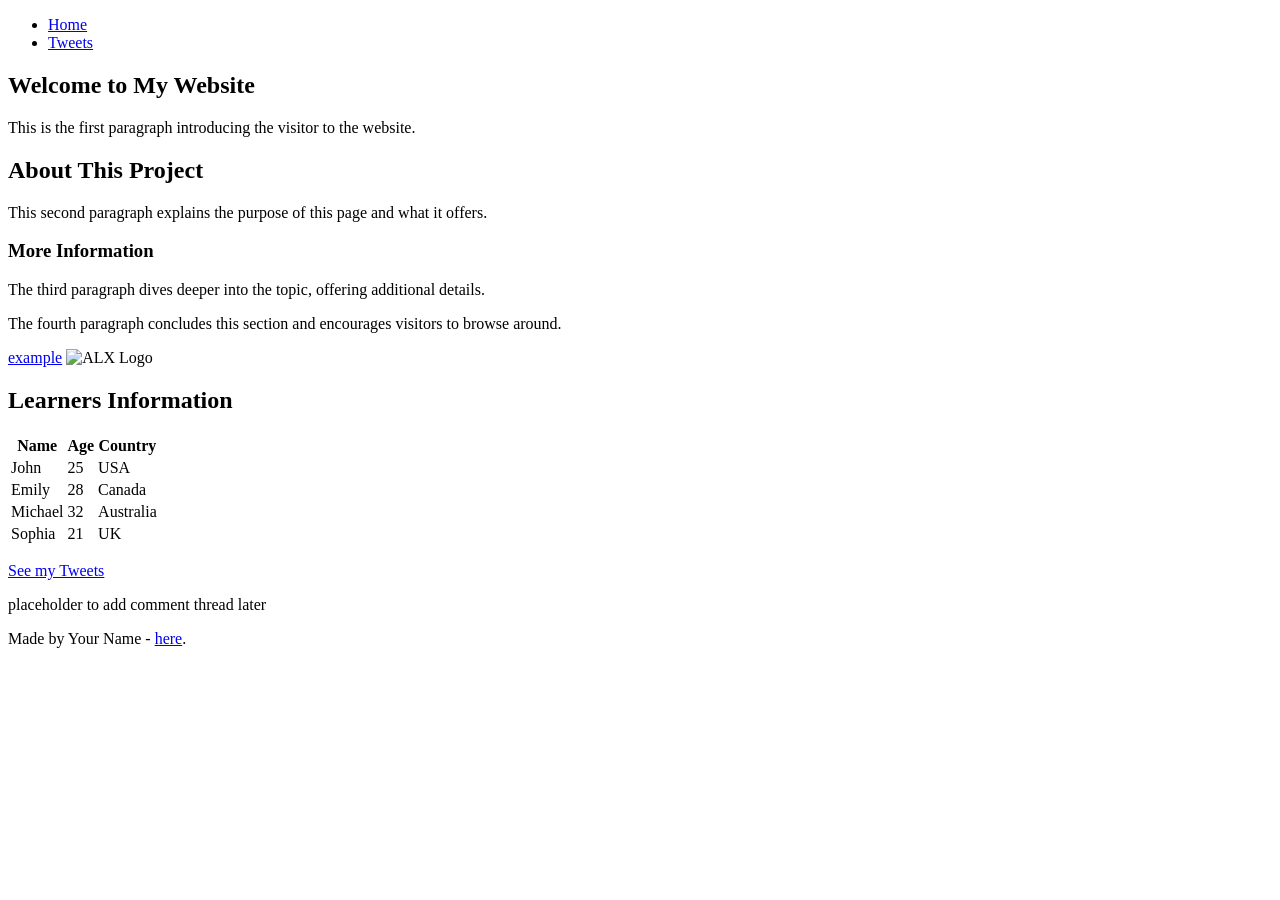
==== css_basic/index.html @ 80f451bd "base.css file, styles.css file, index.html file and tweets.html file to directory" ====
<!DOCTYPE html>
<html lang="en">
<head>
    <meta charset="UTF-8">
    <meta name="viewport" content="width=device-width, initial-scale=1">
    <title>Welcome to my cool webpage</title>
<body>
    <header>
        <ul>
            <li><a href="index.html">Home</a></li>
            <li><a href="tweets.html">Tweets</a></li>
        </ul>
    </header>

    <main>
        <article>
            <h1>Welcome to My Website</h1>
            <p>This is the first paragraph introducing the visitor to the website.</p>

            <h2>About This Project</h2>
            <p>This second paragraph explains the purpose of this page and what it offers.</p>

            <h3>More Information</h3>
            <p>The third paragraph dives deeper into the topic, offering additional details.</p>
            <p>The fourth paragraph concludes this section and encourages visitors to browse around.</p>

            <!-- Clickable image -->
            <a href="http://example1.com/example.html" target="_blank">example</a>
                <img src="https://i.ibb.co/gTDZZT8/ALX-Logo-07.png" alt="ALX Logo" width="200">
 <!-- Learners Table -->
            <h2>Learners Information</h2>
            <table>
                <thead>
                    <tr>
                        <th>Name</th>
                        <th>Age</th>
                        <th>Country</th>
                    </tr>
                </thead>
                <tbody>
                    <tr>
                        <td>John</td>
                        <td>25</td>
                        <td>USA</td>
                    </tr>
                    <tr>
                        <td>Emily</td>
                        <td>28</td>
                        <td>Canada</td>
                    </tr>
                    <tr>
                        <td>Michael</td>
                        <td>32</td>
                        <td>Australia</td>
                    </tr>
                    <tr>
                        <td>Sophia</td>
                        <td>21</td>
                        <td>UK</td>
                    </tr>
                </tbody>
            </table>

            <!-- Link to Tweets Page -->
            <p><a href="tweets.html">See my Tweets</a></p>
        </article>

        <aside>
            <p>placeholder to add comment thread later</p>
        </aside>
    </main>

    <footer>
        <p>Made by Your Name - <a href="https://yourlink.com" target="_blank">here</a>.</p>
    </footer>

</body>
</html>
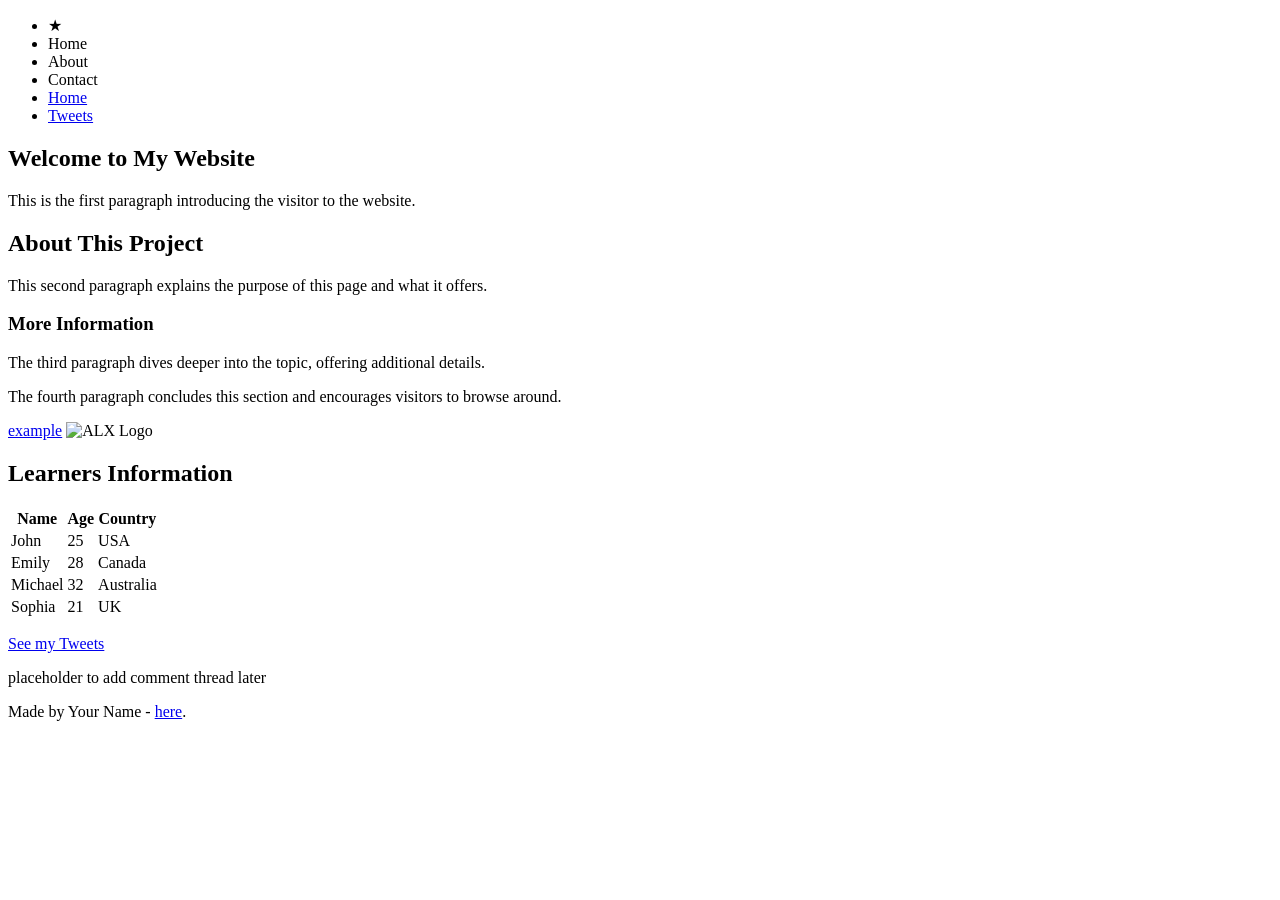
==== commit 6a89fc2a: "Update index.html" ====
--- a/css_basic/index.html
+++ b/css_basic/index.html
@@ -2,11 +2,16 @@
 <html lang="en">
 <head>
     <meta charset="UTF-8">
-    <meta name="viewport" content="width=device-width, initial-scale=1">
+    <meta name="viewport" content="width=device-width, initial-scale=1.0">
     <title>Welcome to my cool webpage</title>
-<body>
+<body class="works_on_smartphone">
+
     <header>
         <ul>
+            <li class="logo">&starf;</li>
+            <li>Home</li>
+            <li>About</li>
+            <li>Contact</li>
             <li><a href="index.html">Home</a></li>
             <li><a href="tweets.html">Tweets</a></li>
         </ul>
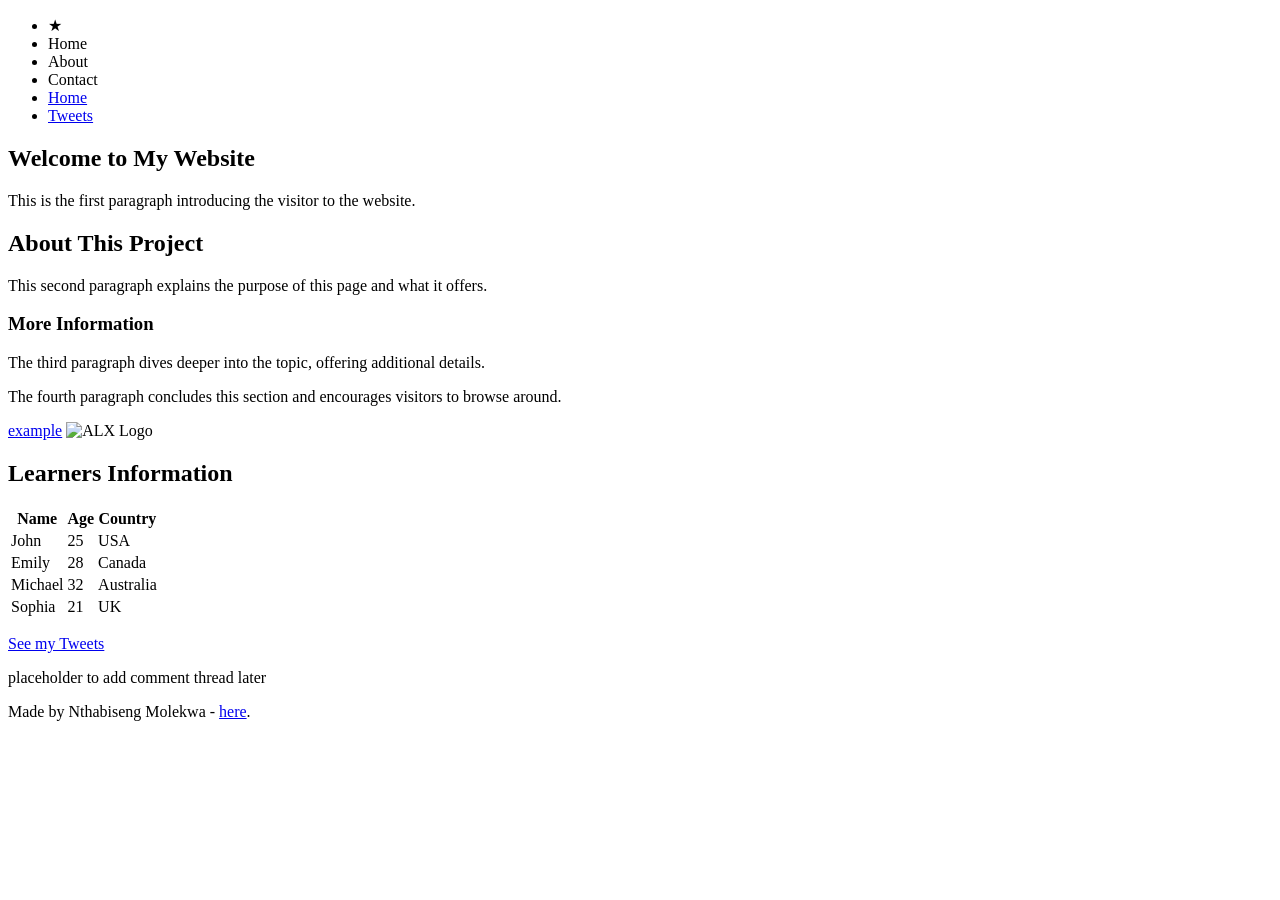
==== commit c70f1eea: "Update index.html" ====
--- a/css_basic/index.html
+++ b/css_basic/index.html
@@ -76,7 +76,7 @@
     </main>
 
     <footer>
-        <p>Made by Your Name - <a href="https://yourlink.com" target="_blank">here</a>.</p>
+        <p>Made by Nthabiseng Molekwa - <a href="https://sites.google.com/view/molekwanthabisengportfolio/home target="_blank">here</a>.</p>
     </footer>
 
 </body>
